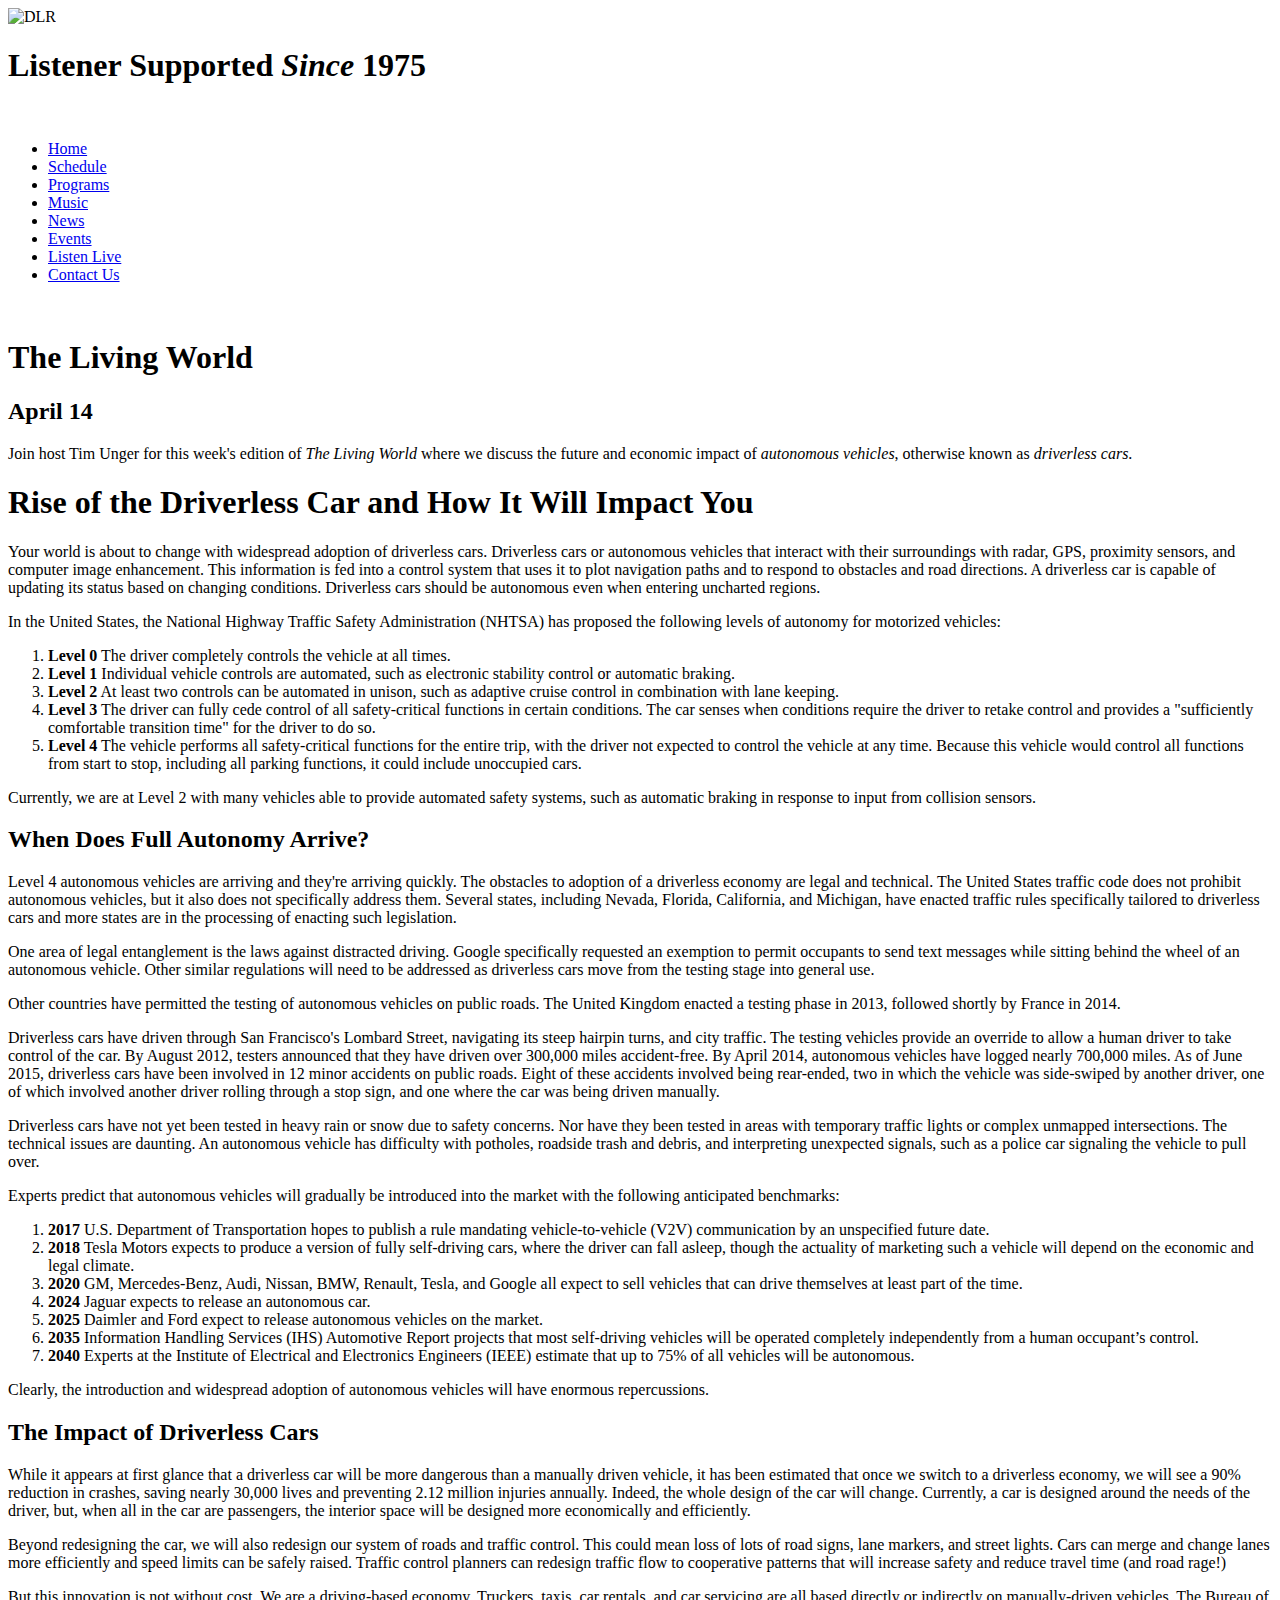
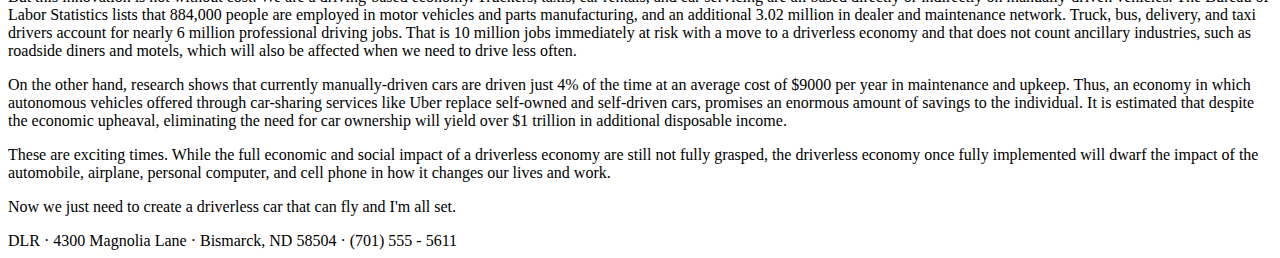
==== dlr_lw0414.html @ 63ccf825 "Created data cells and column cells" ====
﻿<!DOCTYPE html>
<html>

<head>
      <!--
      New Perspectives on HTML5 and CSS3, 7th Edition
      Tutorial 6
      Tutorial Case

      The Living World: April 14
      Author: Dajah Medina
      Date:   12.6.18

      Filename:   dlr_lw0414.html

   -->

      <meta charset="utf-8" />
      <meta name="viewport" content="width=device-width, initial-scale=1" />
      <title>The Living World: April 14</title>
      <link href="dlr_reset.css" rel="stylesheet" />
      <link href="dlr_lw.css" rel="stylesheet" />
</head>

<body>
      <header>
            <img src="dlr_logo.png" alt="DLR" id="logo" />
            <h1>Listener Supported <em>Since</em> 1975</h1>
            <nav>
                  <a id="navicon" href="#"><img src="dlr_navicon.png" alt="" /></a>
                  <ul>
                        <li><a href="#">Home</a></li>
                        <li><a href="#">Schedule</a></li>
                        <li><a href="#">Programs</a></li>
                        <li><a href="#">Music</a></li>
                        <li><a href="#">News</a></li>
                        <li><a href="#">Events</a></li>
                        <li><a href="#">Listen Live</a></li>
                        <li><a href="#">Contact Us</a></li>
                  </ul>
            </nav>

      </header>

      <div id="container">
            <header>
                  <img src="dlr_photo1.png" alt="" id="host" />
                  <h1>The Living World</h1>
                  <h2>April 14</h2>
                  <p>Join host Tim Unger for this week's edition of
                        <cite>The Living World</cite> where we discuss the future and
                        economic impact of <em>autonomous vehicles</em>, otherwise known
                        as <em>driverless cars</em>.</p>
            </header>

            <article>
                  <h1>Rise of the Driverless Car and How It Will Impact You</h1>
                  <p>Your world is about to change with widespread adoption of driverless cars.
                        Driverless cars or autonomous vehicles that interact with
                        their surroundings with radar, GPS, proximity sensors, and computer image enhancement.
                        This information is fed into a control system that uses it to plot navigation paths
                        and to respond to obstacles and road directions. A driverless car is capable of updating
                        its status based on changing conditions. Driverless cars should be autonomous even when
                        entering uncharted regions.</p>
                  <p>In the United States, the National Highway Traffic Safety Administration (NHTSA) has
                        proposed the following levels of autonomy for motorized vehicles:</p>
                  <ol>
                        <li><strong>Level 0</strong> The driver completely controls the vehicle at all times.</li>
                        <li><strong>Level 1</strong> Individual vehicle controls are automated, such as electronic
                              stability control or automatic braking.</li>
                        <li><strong>Level 2</strong> At least two controls can be automated in unison, such as
                              adaptive cruise control in combination with lane keeping.</li>
                        <li><strong> Level 3</strong> The driver can fully cede control of all safety-critical
                              functions in certain conditions. The car senses when conditions require the driver to
                              retake control and provides a "sufficiently comfortable transition time" for the
                              driver to do so.</li>
                        <li><strong>Level 4</strong> The vehicle performs all safety-critical functions for the
                              entire trip, with the driver not expected to control the vehicle at any time. Because
                              this
                              vehicle would control all functions from start to stop, including all parking functions,
                              it could include unoccupied cars.</li>
                  </ol>
                  <p>Currently, we are at Level 2 with many vehicles able to provide automated safety systems, such as
                        automatic braking in response to input from collision sensors.
                        <h2>When Does Full Autonomy Arrive?</h2>
                        <p>Level 4 autonomous vehicles are arriving and they're arriving quickly. The obstacles to
                              adoption
                              of a driverless economy are legal and technical. The United States traffic code does not
                              prohibit autonomous vehicles, but it also does not specifically address them. Several
                              states,
                              including Nevada, Florida, California, and Michigan, have enacted traffic rules
                              specifically
                              tailored to driverless cars and more states are in the processing of enacting such
                              legislation.</p>
                        <p>One area of legal entanglement is the laws against distracted driving. Google specifically
                              requested
                              an exemption to permit occupants to send text messages while sitting behind the wheel of
                              an
                              autonomous vehicle. Other similar regulations will need to be addressed as driverless
                              cars move
                              from the testing stage into general use.</p>
                        <p>Other countries have permitted the testing of autonomous vehicles on public roads. The
                              United Kingdom
                              enacted a testing phase in 2013, followed shortly by France in 2014.</p>
                        <p>Driverless cars have driven through San Francisco's Lombard Street, navigating its steep
                              hairpin turns,
                              and city traffic. The testing vehicles provide an override to allow a human driver to
                              take control
                              of the car. By August 2012, testers announced that they have driven over 300,000 miles
                              accident-free.
                              By April 2014, autonomous vehicles have logged nearly 700,000 miles. As of June 2015,
                              driverless cars
                              have been involved in 12 minor accidents on public roads. Eight of these accidents
                              involved being
                              rear-ended, two in which the vehicle was side-swiped by another driver, one of which
                              involved
                              another driver rolling through a stop sign, and one where the car was being driven
                              manually.</p>
                        <p>Driverless cars have not yet been tested in heavy rain or snow due to safety concerns.
                              Nor have they been tested in areas with temporary traffic lights or complex unmapped
                              intersections.
                              The technical issues are daunting. An autonomous vehicle has difficulty with potholes,
                              roadside trash and debris, and interpreting unexpected signals, such as a police car
                              signaling the
                              vehicle to pull over.</p>
                        <p>Experts predict that autonomous vehicles will gradually be introduced into the market with
                              the following anticipated benchmarks:</p>
                        <ol>
                              <li><strong>2017</strong> U.S. Department of Transportation hopes to publish a rule
                                    mandating
                                    vehicle-to-vehicle (V2V) communication by an unspecified future date.</li>
                              <li><strong>2018</strong> Tesla Motors expects to produce a version of fully self-driving
                                    cars,
                                    where the driver can fall asleep, though the actuality of marketing such a vehicle
                                    will depend on
                                    the economic and legal climate.</li>
                              <li><strong>2020</strong> GM, Mercedes-Benz, Audi, Nissan, BMW, Renault, Tesla, and
                                    Google all expect
                                    to sell vehicles that can drive themselves at least part of the time.</li>
                              <li><strong>2024</strong> Jaguar expects to release an autonomous car.</li>
                              <li><strong>2025</strong> Daimler and Ford expect to release autonomous vehicles on the
                                    market.</li>
                              <li><strong>2035</strong> Information Handling Services (IHS) Automotive Report projects
                                    that most self-driving vehicles
                                    will be operated completely independently from a human occupant’s control.</li>
                              <li><strong>2040</strong> Experts at the Institute of Electrical and Electronics
                                    Engineers (IEEE)
                                    estimate that up to 75% of all vehicles will be autonomous.
                        </ol>
                        <p>Clearly, the introduction and widespread adoption of autonomous vehicles will have enormous
                              repercussions. </p>
                        <h2>The Impact of Driverless Cars</h2>
                        <p>While it appears at first glance that a driverless car will be more dangerous than a
                              manually driven vehicle, it has been estimated that once we switch to a driverless
                              economy, we will see a 90% reduction in crashes, saving nearly 30,000 lives and
                              preventing 2.12 million injuries annually. Indeed, the whole design of the car will
                              change. Currently, a car is designed around the needs of the driver, but, when
                              all in the car are passengers, the interior space will be designed more economically and
                              efficiently. </p>
                        <p>Beyond redesigning the car, we will also redesign our system of roads and traffic
                              control. This could mean loss of lots of road signs, lane markers, and street lights.
                              Cars can merge and change lanes more efficiently and speed limits can be safely
                              raised. Traffic control planners can redesign traffic flow to cooperative patterns
                              that will increase safety and reduce travel time (and road rage!)</p>
                        <p>But this innovation is not without cost. We are a driving-based economy. Truckers,
                              taxis, car rentals, and car servicing are all based directly or indirectly on
                              manually-driven vehicles. The Bureau of Labor Statistics lists that 884,000 people
                              are employed in motor vehicles and parts manufacturing, and an additional 3.02 million in
                              dealer and maintenance network. Truck, bus, delivery, and taxi drivers account
                              for nearly 6 million professional driving jobs. That is 10 million jobs immediately at
                              risk with a move to a driverless economy and that does not count ancillary industries,
                              such as roadside diners and motels, which will also be affected when we need to
                              drive less often. </p>
                        <p>On the other hand, research shows that currently manually-driven cars are driven
                              just 4% of the time at an average cost of $9000 per year in maintenance and upkeep.
                              Thus, an economy in which autonomous vehicles offered through car-sharing services like
                              Uber replace self-owned and self-driven cars, promises an enormous amount of savings
                              to the individual. It is estimated that despite the economic upheaval, eliminating the
                              need
                              for car ownership will yield over $1 trillion in additional disposable income.</p>
                        <p>These are exciting times. While the full economic and social impact of a driverless
                              economy are still not fully grasped, the driverless economy once fully implemented will
                              dwarf the impact of
                              the automobile, airplane, personal computer, and cell phone in how it changes our
                              lives and work.</p>
                        <p>Now we just need to create a driverless car that can fly and I'm all set.</p>
            </article>

      </div>

      <footer>
            DLR &#183; 4300 Magnolia Lane &#183; Bismarck, ND 58504 &#183; (701) 555 - 5611
      </footer>
</body>

</html>
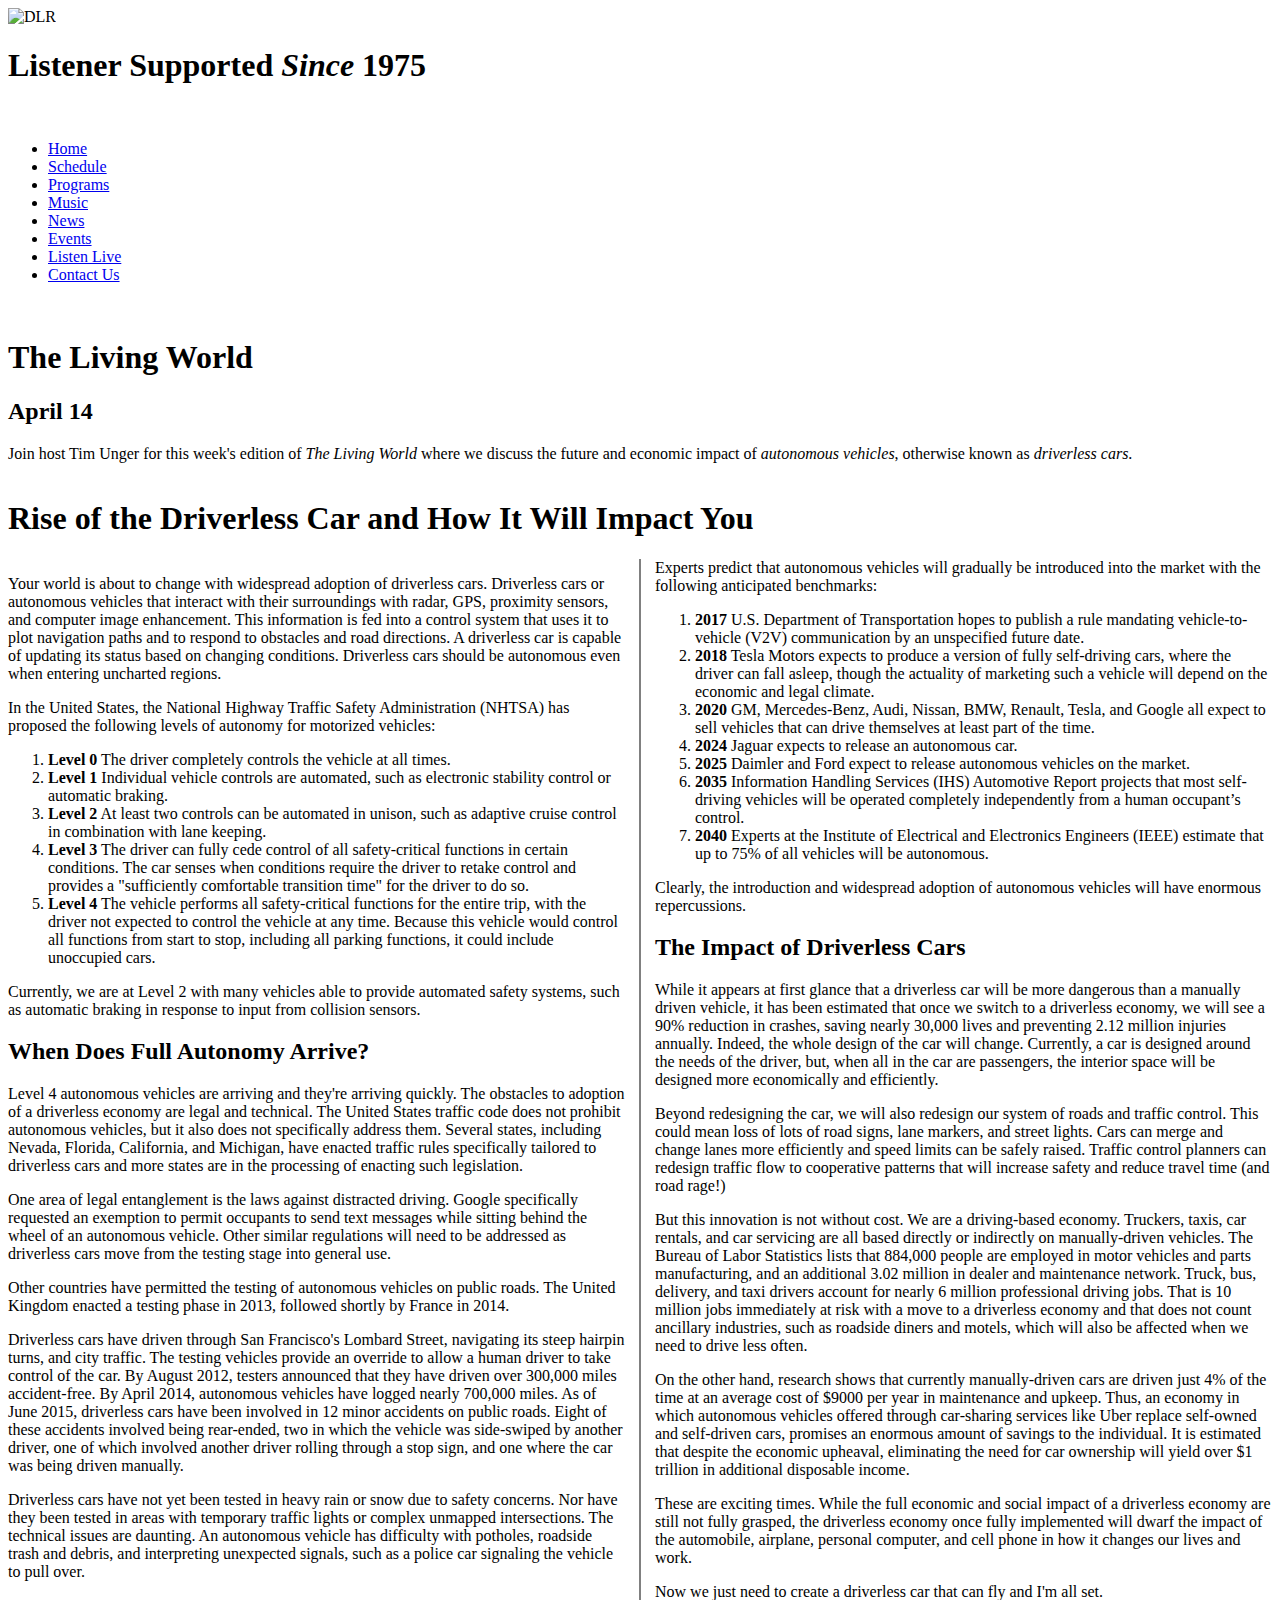
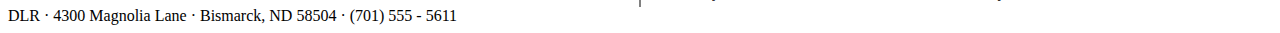
==== commit 5c6856e9: "Final commit/ ready for review" ====
--- a/dlr_lw0414.html
+++ b/dlr_lw0414.html
@@ -20,6 +20,7 @@
       <title>The Living World: April 14</title>
       <link href="dlr_reset.css" rel="stylesheet" />
       <link href="dlr_lw.css" rel="stylesheet" />
+      <link rel="stylesheet" href="dlr_columns.css" />
 </head>
 
 <body>
--- a/dlr_columns.css
+++ b/dlr_columns.css
@@ -0,0 +1,43 @@
+@charset "utf-8";
+
+/*
+   New Perspectives on HTML and CSS
+   Tutorial 6
+   Tutorial Case
+
+   Columns Style Sheet
+   Author: Dajah Medina 
+   Date:   12.6.18
+
+   Filename:         dlr_columns.css
+
+*/
+
+
+
+/* Column Styles */
+@media only screen and (min-width: 641px) {
+    article {
+        -moz-column-count: 2;
+        -webkit-column-count: 2;
+        column-count: 2;
+
+        -moz-column-gap: 30px;
+        -webkit-column-gap: 30px;
+        column-gap: 30px;
+
+        -moz-column-rule: 2px solid gray;
+        -webkit-column-rule: 2px solid gray;
+        column-rule: 2px solid gray;
+
+        widows: 3;
+        orphans: 3;
+    }
+
+    article h1 {
+        -moz-column-span: all;
+        -webkit-column-span: all;
+        column-span: all;
+    }
+
+}